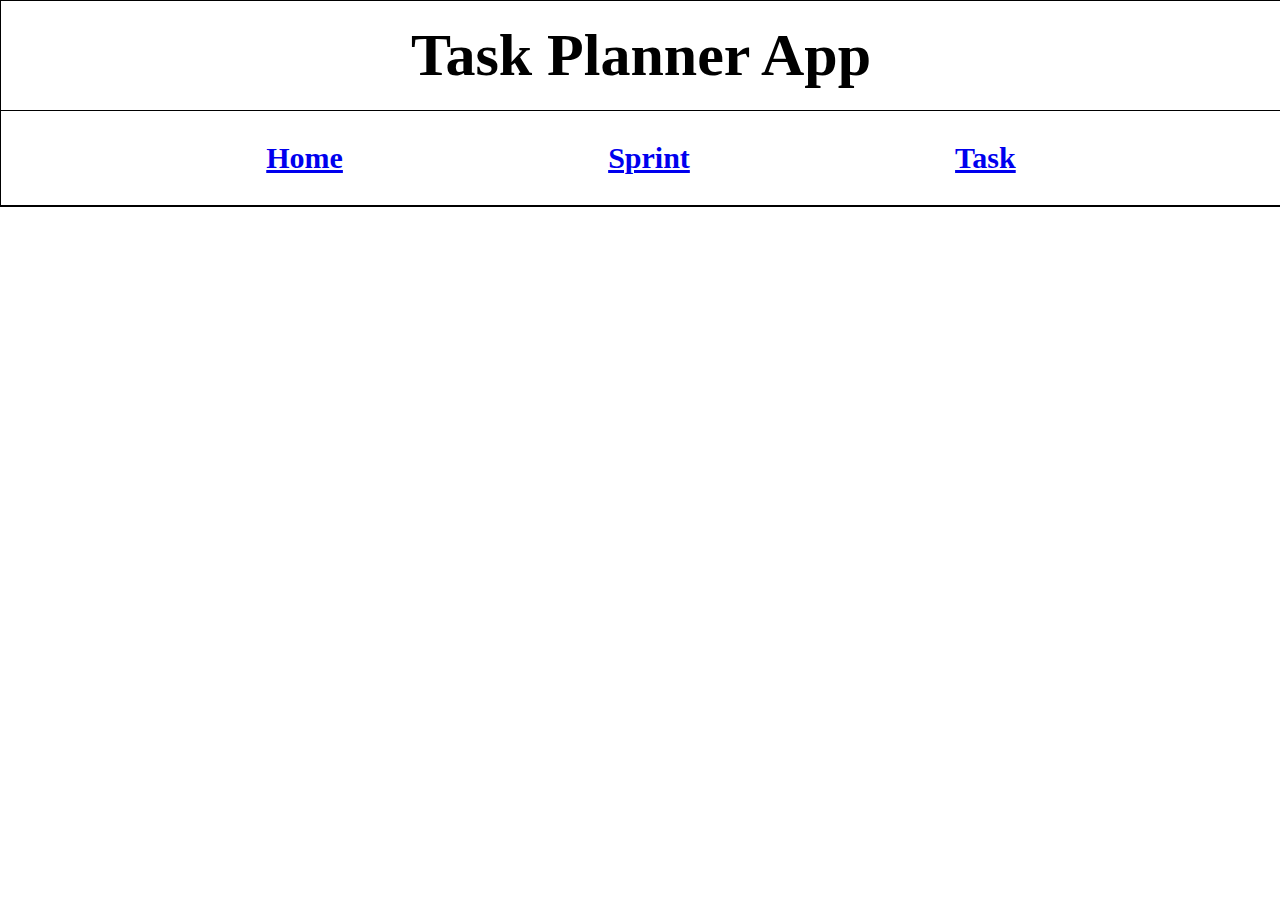
==== Frontend/sprints.html @ 25524e10 "Dynamic navbar completed." ====
<!DOCTYPE html>
<html lang="en">
  <head>
    <meta charset="UTF-8" />
    <meta http-equiv="X-UA-Compatible" content="IE=edge" />
    <meta name="viewport" content="width=device-width, initial-scale=1.0" />
    <title>Sprints data</title>
    <link rel="stylesheet" href="styles/navbar.css" />
  </head>
  <body>
    <div id="navbar"></div>
    <form action=""></form>
  </body>
</html>

<script src="scripts/sprints.js" type="module"></script>
---- Frontend/styles/navbar.css ----
* {
  margin: 0;
  padding: 0;
}

#navbar {
  height: auto;
  width: 100%;
  border: 1px solid black;
  display: flex;
  flex-direction: column;
  align-items: center;
  justify-content: center;
  font-size: 30px;
}

#navbar-h1 {
  padding: 20px;
}

#navbar-contents {
  height: auto;
  width: 100%;
  border: 1px solid black;
  display: flex;
  align-items: center;
  justify-content: space-evenly;
  padding: 30px;
}
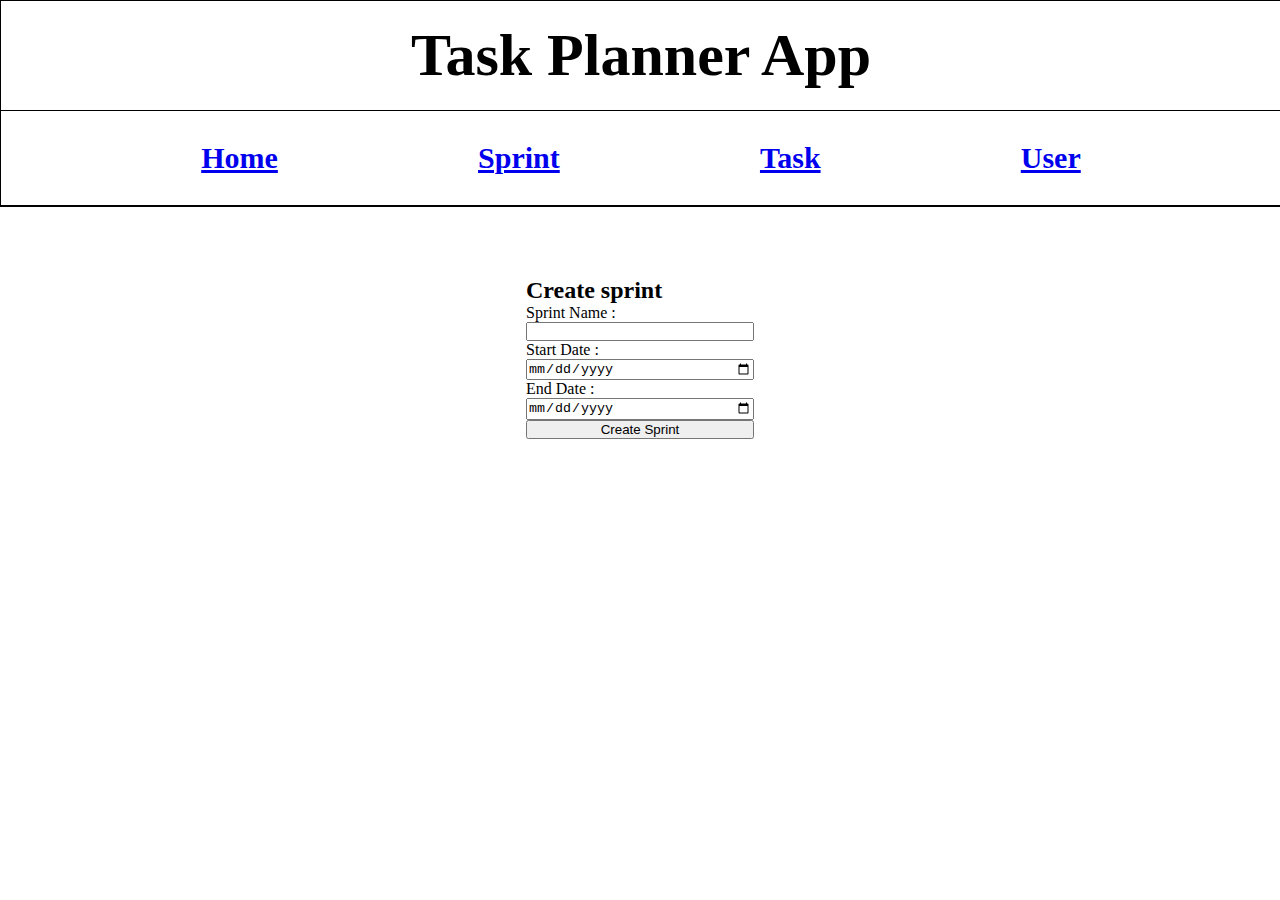
==== commit b8883866: "Frontend part partial completed." ====
--- a/Frontend/sprints.html
+++ b/Frontend/sprints.html
@@ -4,12 +4,34 @@
     <meta charset="UTF-8" />
     <meta http-equiv="X-UA-Compatible" content="IE=edge" />
     <meta name="viewport" content="width=device-width, initial-scale=1.0" />
+    <link rel="stylesheet" href="styles/navbar.css" />
+    <link rel="stylesheet" href="styles/index.css" />
     <title>Sprints data</title>
-    <link rel="stylesheet" href="styles/navbar.css" />
   </head>
   <body>
     <div id="navbar"></div>
-    <form action=""></form>
+
+    <div class="forms">
+      <form id="sprint-form">
+        <h2>Create sprint</h2>
+
+        <label for="sprint-name">Sprint Name : </label>
+        <input type="text" id="sprint-name" name="sprint-name" required />
+
+        <label for="sprint-startdate">Start Date : </label>
+        <input
+          type="date"
+          id="sprint-startdate"
+          name="sprint-startdate"
+          required
+        />
+
+        <label for="sprint-enddate">End Date : </label>
+        <input type="date" id="sprint-enddate" name="sprint-enddate" required />
+
+        <input type="submit" id="sprint-submit" value="Create Sprint" />
+      </form>
+    </div>
   </body>
 </html>
 
--- a/Frontend/styles/index.css
+++ b/Frontend/styles/index.css
@@ -0,0 +1,15 @@
+#sprint-form,
+#task-form,
+#user-form {
+  display: flex;
+  flex-direction: column;
+  width: 20%;
+  justify-content: space-between;
+}
+
+.forms {
+  display: flex;
+  align-items: center;
+  justify-content: space-evenly;
+  padding: 70px;
+}
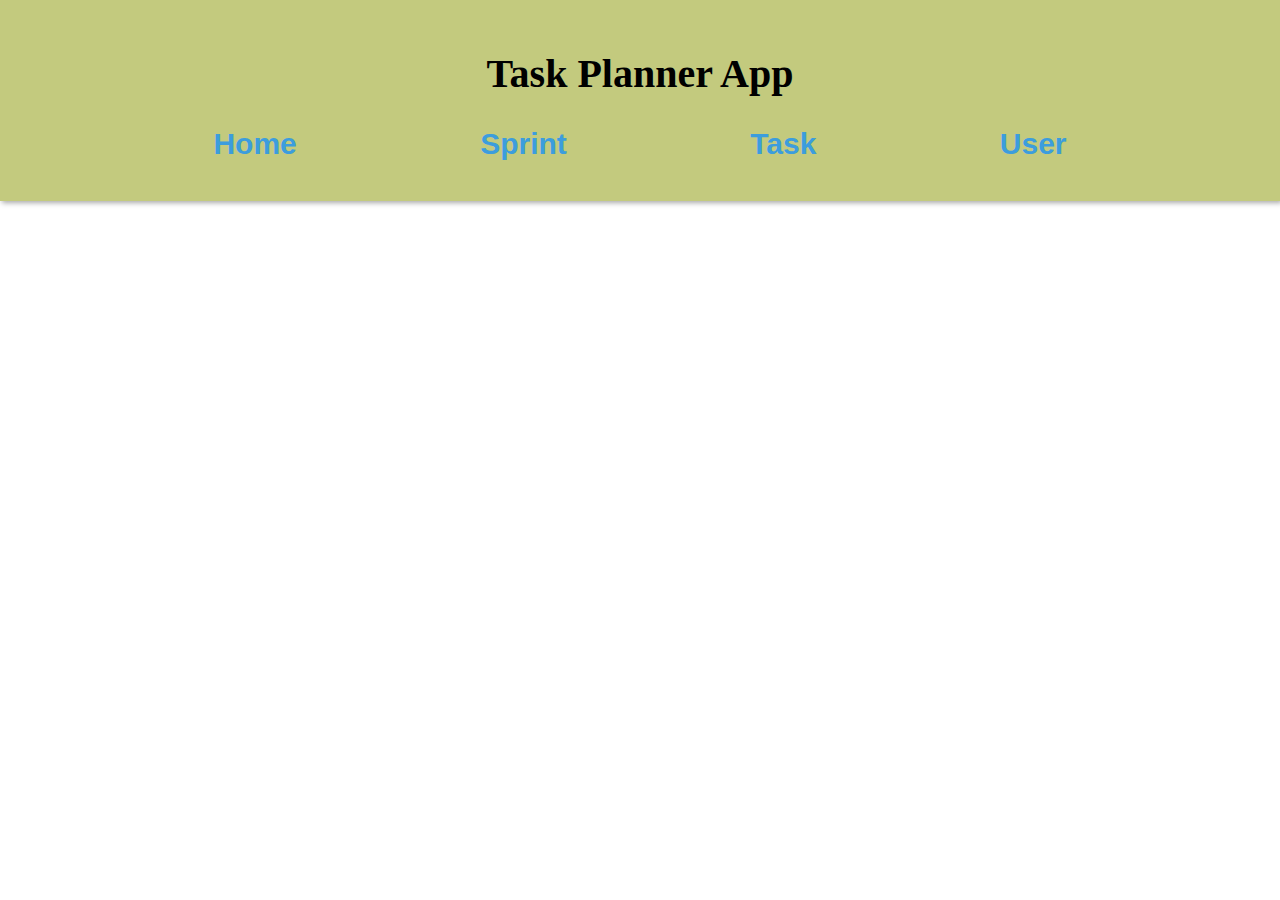
==== commit 7d25693e: "Updating frontend with some additional features." ====
--- a/Frontend/sprints.html
+++ b/Frontend/sprints.html
@@ -7,14 +7,19 @@
     <link rel="stylesheet" href="styles/navbar.css" />
     <link rel="stylesheet" href="styles/index.css" />
     <title>Sprints data</title>
+    <style>
+      #sprintForm,
+      #sprintFormButtonClose {
+        display: none;
+      }
+    </style>
   </head>
   <body>
     <div id="navbar"></div>
 
     <div class="forms">
-      <form id="sprint-form">
-        <h2>Create sprint</h2>
-
+      <button id="sprintFormButtonOpen">Create Sprint</button>
+      <form id="sprintForm">
         <label for="sprint-name">Sprint Name : </label>
         <input type="text" id="sprint-name" name="sprint-name" required />
 
@@ -29,8 +34,9 @@
         <label for="sprint-enddate">End Date : </label>
         <input type="date" id="sprint-enddate" name="sprint-enddate" required />
 
-        <input type="submit" id="sprint-submit" value="Create Sprint" />
+        <input type="submit" id="sprint-submit" value="POST" />
       </form>
+      <button id="sprintFormButtonClose">Close Form</button>
     </div>
   </body>
 </html>
--- a/Frontend/styles/navbar.css
+++ b/Frontend/styles/navbar.css
@@ -5,25 +5,38 @@
 
 #navbar {
   height: auto;
-  width: 100%;
-  border: 1px solid black;
+  width: auto;
+  /* border: 1px solid black; */
   display: flex;
   flex-direction: column;
   align-items: center;
   justify-content: center;
-  font-size: 30px;
+  font-size: 20px;
+  margin: 0;
+  padding: 30px;
+  background-color: #c3ca7e;
+  overflow: hidden;
+  box-shadow: 2px 2px 5px #aaa;
 }
 
 #navbar-h1 {
   padding: 20px;
 }
 
+.navbaranchor {
+  text-decoration: none;
+  color: rgb(60, 157, 221);
+  font-family: Arial, sans-serif;
+  cursor: pointer;
+}
+
 #navbar-contents {
   height: auto;
   width: 100%;
-  border: 1px solid black;
+  /* border: 1px solid black; */
+  font-size: 30px;
   display: flex;
   align-items: center;
   justify-content: space-evenly;
-  padding: 30px;
+  padding: 10px;
 }
--- a/Frontend/styles/index.css
+++ b/Frontend/styles/index.css
@@ -1,15 +1,149 @@
-#sprint-form,
-#task-form,
-#user-form {
-  display: flex;
-  flex-direction: column;
-  width: 20%;
-  justify-content: space-between;
+* {
+  margin: 0;
+  padding: 0;
 }
 
 .forms {
+  display: none;
+  height: auto;
+  width: 40%;
+  position: absolute;
+  top: 50%;
+  left: 50%;
+  transform: translate(-50%, -50%);
+  box-sizing: border-box;
+  padding: 20px 40px;
+  border-radius: 50px;
+  /* border: 1px solid red; */
+  background-color: wheat;
+}
+
+.formsDivs {
+  display: flex;
+  justify-content: space-between;
+  align-items: center;
+  /* border: 1px solid red; */
+  margin: 8px;
+}
+
+.formsDivs :nth-child(1) {
+  width: 30%;
+  /* border: 1px solid red; */
+  text-align: left;
+  box-sizing: border-box;
+  padding: 10px;
+  font-size: 15px;
+}
+
+.formsDivs :nth-child(2) {
+  width: 70%;
+  font-size: 12px;
+  margin-left: -10px;
+  border-radius: 10px;
+  border: 1px solid gray;
+  box-sizing: border-box;
+  padding: 10px;
+}
+
+.formsButton {
+  font-size: 20px;
+  width: auto;
+  box-sizing: border-box;
+  border: 1px solid black;
+  padding: 10px 30px;
+  border-radius: 20px;
+  border: none;
+  background-color: rgb(96, 158, 96);
+  color: white;
+  font-style: normal;
+  font-weight: lighter;
+  align-self: center;
+  margin: 15px;
+  cursor: pointer;
+}
+
+.formsDivsNavbar {
+  /* border: 1px solid firebrick; */
+  width: 100%;
   display: flex;
   align-items: center;
-  justify-content: space-evenly;
-  padding: 70px;
+  justify-content: space-around;
+  box-sizing: border-box;
+  padding: 10px;
 }
+
+.formsDivsNavbar h1 {
+  font-size: 30px;
+  width: 90%;
+  color: black;
+  text-align: center;
+}
+
+.formsDivsNavbar button {
+  background-color: black;
+  color: white;
+  font-size: 12px;
+  font-weight: bold;
+  border-radius: 100px;
+}
+
+/* Common CSS of POST open/close form for Task and User */
+.button {
+  align-self: flex-end;
+  margin: 60px;
+  border: 1px solid gray;
+  padding: 10px;
+  margin: 10px;
+  border-radius: 10px;
+  cursor: pointer;
+}
+
+/* Styling for the sprint list container */
+.sprint {
+  display: flex;
+  flex-direction: column;
+}
+
+.sprint-tasks {
+  display: flex;
+  flex-direction: column;
+}
+
+.task {
+  display: flex;
+  flex-direction: column;
+}
+
+.sprint {
+  padding: 20px;
+  margin-bottom: 20px;
+  border: 1px solid #ccc;
+}
+
+.sprint-tasks {
+  padding: 10px;
+}
+
+.task {
+  margin-bottom: 10px;
+  border: 1px solid #ddd;
+  padding: 10px;
+}
+
+.task:hover {
+  background-color: #f9f9f9;
+  box-shadow: 0px 0px 5px #aaa;
+}
+
+.sprint:hover {
+  background-color: #f9f9f9;
+  box-shadow: 0px 0px 5px #aaa;
+}
+
+.sprint {
+  background-color: #fff;
+}
+
+.task {
+  background-color: #f1f1f1;
+}
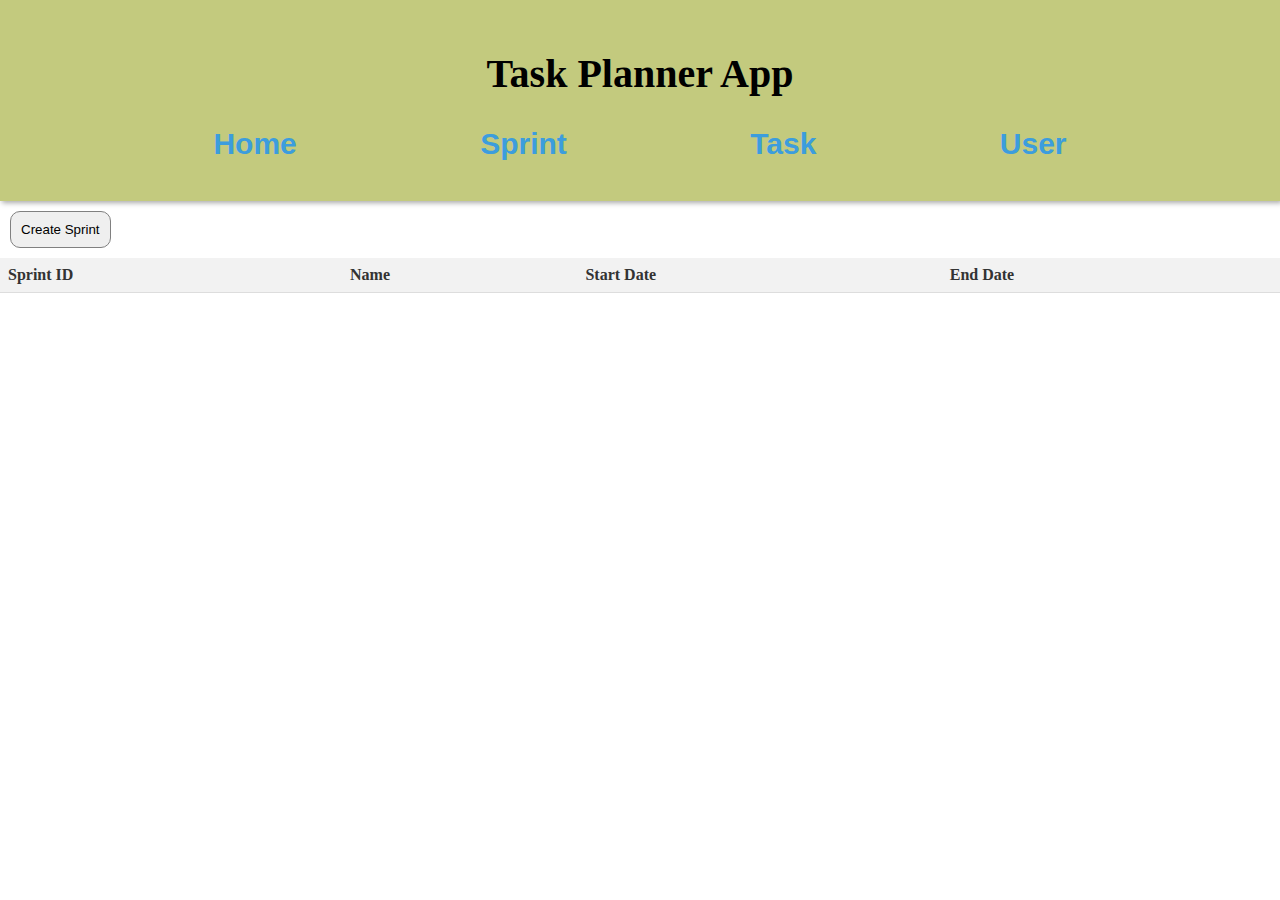
==== commit ff56d529: "Sprint creation form completed working in sprint module." ====
--- a/Frontend/sprints.html
+++ b/Frontend/sprints.html
@@ -8,36 +8,74 @@
     <link rel="stylesheet" href="styles/index.css" />
     <title>Sprints data</title>
     <style>
-      #sprintForm,
-      #sprintFormButtonClose {
-        display: none;
+      table {
+        border-collapse: collapse;
+        width: 100%;
+      }
+      th,
+      td {
+        text-align: left;
+        padding: 8px;
+        border-bottom: 1px solid #ddd;
+      }
+      th {
+        background-color: #f2f2f2;
+        color: #333;
       }
     </style>
   </head>
   <body>
     <div id="navbar"></div>
 
-    <div class="forms">
-      <button id="sprintFormButtonOpen">Create Sprint</button>
-      <form id="sprintForm">
-        <label for="sprint-name">Sprint Name : </label>
-        <input type="text" id="sprint-name" name="sprint-name" required />
+    <button id="sprintFormButtonOpen" class="button">Create Sprint</button>
 
-        <label for="sprint-startdate">Start Date : </label>
+    <div class="forms" id="postFormDiv">
+      <form id="sprintFormPost">
+        <div class="formsDivsNavbar">
+          <h1>Create Sprint</h1>
+          <button id="sprintFormButtonClose" class="button">X</button>
+        </div>
+
+        <div class="formsDivs">
+          <label for="sprintName">Sprint Name : </label>
+          <input type="text" id="sprintName" name="sprintName" required />
+        </div>
+
+        <div class="formsDivs">
+          <label for="sprintStartdate">Start Date : </label>
+          <input
+            type="date"
+            id="sprintStartdate"
+            name="sprintStartdate"
+            required
+          />
+        </div>
+
+        <div class="formsDivs">
+          <label for="sprintEnddate">End Date : </label>
+          <input type="date" id="sprintEnddate" name="sprintEnddate" required />
+        </div>
+
         <input
-          type="date"
-          id="sprint-startdate"
-          name="sprint-startdate"
-          required
+          type="submit"
+          id="sprintSubmit"
+          class="formsButton"
+          value="POST"
         />
+      </form>
+    </div>
 
-        <label for="sprint-enddate">End Date : </label>
-        <input type="date" id="sprint-enddate" name="sprint-enddate" required />
-
-        <input type="submit" id="sprint-submit" value="POST" />
-      </form>
-      <button id="sprintFormButtonClose">Close Form</button>
-    </div>
+    <table id="sprintTable">
+      <thead>
+        <tr>
+          <th>Sprint ID</th>
+          <th>Name</th>
+          <th>Start Date</th>
+          <th>End Date</th>
+        </tr>
+      </thead>
+      <tbody></tbody>
+    </table>
   </body>
 </html>
 
--- a/Frontend/styles/index.css
+++ b/Frontend/styles/index.css
@@ -98,6 +98,15 @@
   cursor: pointer;
 }
 
+/* CSS for addToSpring,assignUser,viewTask button */
+
+.inputButton {
+  padding: 0.5rem;
+  border: 1px solid gray;
+  border-radius: 20px;
+  cursor: pointer;
+}
+
 /* Styling for the sprint list container */
 .sprint {
   display: flex;
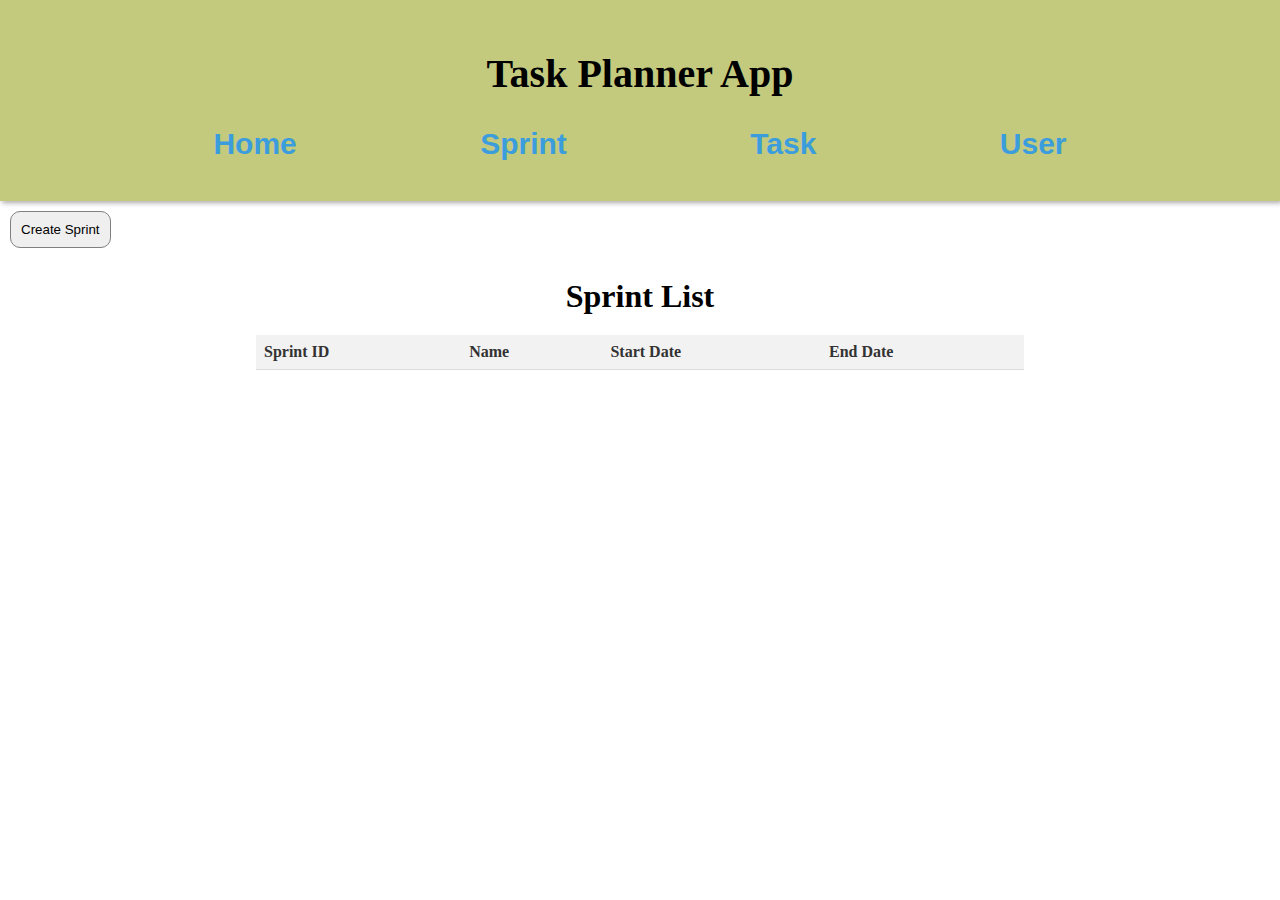
==== commit 2d860fdf: "Sprint list appended to Sprint module." ====
--- a/Frontend/sprints.html
+++ b/Frontend/sprints.html
@@ -10,7 +10,8 @@
     <style>
       table {
         border-collapse: collapse;
-        width: 100%;
+        width: 60%;
+        margin: auto;
       }
       th,
       td {
@@ -21,6 +22,11 @@
       th {
         background-color: #f2f2f2;
         color: #333;
+      }
+      #getAllSprintsh1 {
+        text-align: center;
+        padding: 10px;
+        margin: 10px;
       }
     </style>
   </head>
@@ -65,17 +71,22 @@
       </form>
     </div>
 
-    <table id="sprintTable">
-      <thead>
-        <tr>
-          <th>Sprint ID</th>
-          <th>Name</th>
-          <th>Start Date</th>
-          <th>End Date</th>
-        </tr>
-      </thead>
-      <tbody></tbody>
-    </table>
+    <div id="getAllSprints">
+      <h1 id="getAllSprintsh1">Sprint List</h1>
+      <div>
+        <table id="sprintTable">
+          <thead>
+            <tr>
+              <th>Sprint ID</th>
+              <th>Name</th>
+              <th>Start Date</th>
+              <th>End Date</th>
+            </tr>
+          </thead>
+          <tbody></tbody>
+        </table>
+      </div>
+    </div>
   </body>
 </html>
 
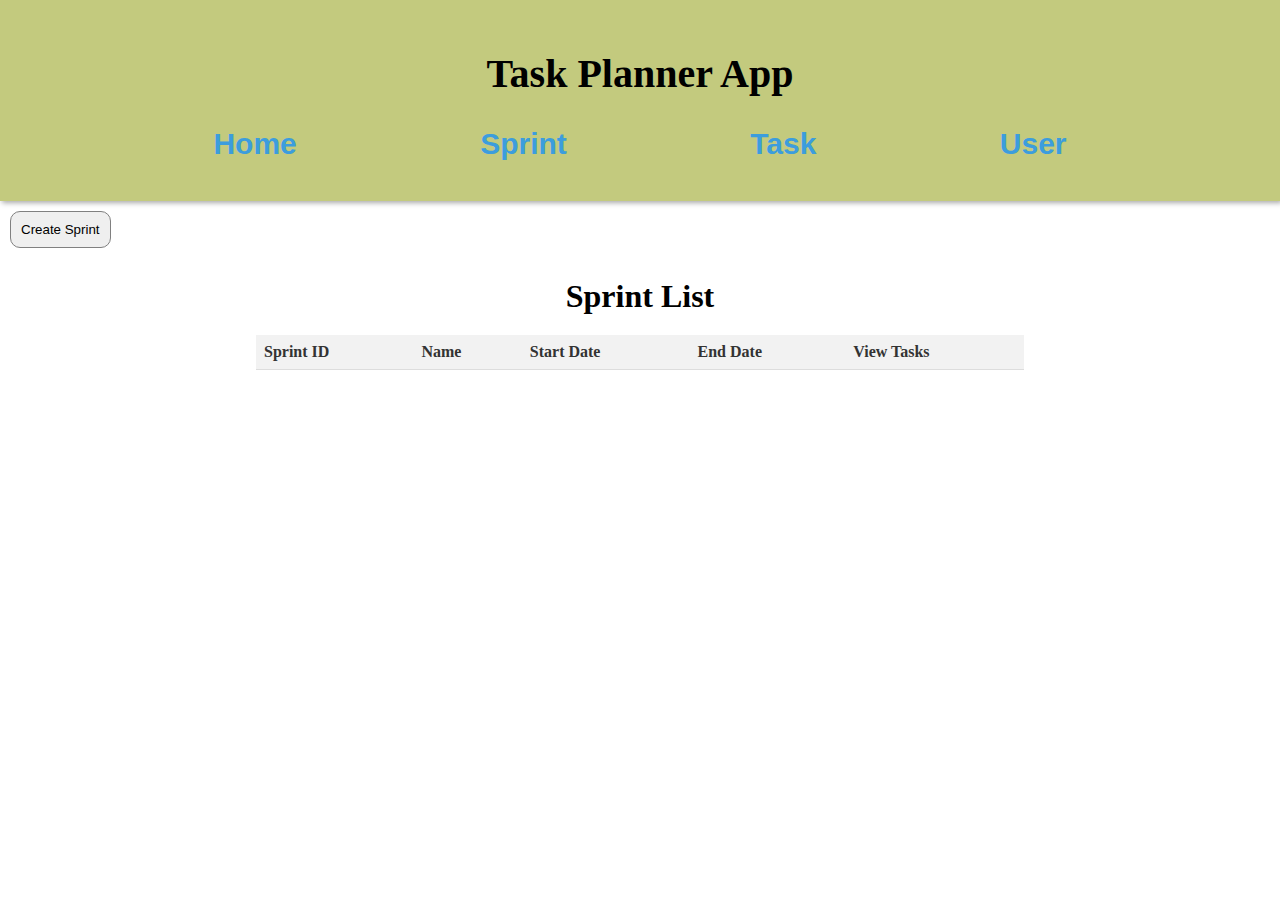
==== commit 556bd3cc: "Sprint module frontend completed." ====
--- a/Frontend/sprints.html
+++ b/Frontend/sprints.html
@@ -81,12 +81,31 @@
               <th>Name</th>
               <th>Start Date</th>
               <th>End Date</th>
+              <th>View Tasks</th>
             </tr>
           </thead>
           <tbody></tbody>
         </table>
       </div>
     </div>
+
+    <div id="viewTasks" class="viewAllTasksById">
+      <div class="formsDivsNavbar">
+        <h1>All Tasks</h1>
+        <button id="closeTasks" class="button">X</button>
+      </div>
+      <table>
+        <thead>
+          <th>Id</th>
+          <th>Type</th>
+          <th>Description</th>
+          <th>Status</th>
+          <th>Priority</th>
+          <th>Comment</th>
+        </thead>
+        <tbody id="viewTasksTableBody"></tbody>
+      </table>
+    </div>
   </body>
 </html>
 
--- a/Frontend/styles/index.css
+++ b/Frontend/styles/index.css
@@ -99,13 +99,34 @@
 }
 
 /* CSS for addToSpring,assignUser,viewTask button */
-
 .inputButton {
   padding: 0.5rem;
   border: 1px solid gray;
   border-radius: 20px;
   cursor: pointer;
 }
+/* End of CSS for addToSpring,assignUser,viewTask button*/
+
+/* Display all tasks CSS. */
+.viewAllTasksById {
+  position: absolute;
+  top: 50%;
+  left: 50%;
+  transform: translate(-50%, -50%);
+  border: 0.4px solid gray;
+  width: 800px;
+  height: auto;
+  display: none;
+  box-sizing: border-box;
+  padding: 20px 40px;
+  border-radius: 50px;
+  /* border: 1px solid red; */
+  background-color: wheat;
+  overflow: auto;
+  max-height: 400px;
+  box-shadow: rgba(0, 0, 0, 0.35) 0px 5px 15px;
+}
+/* End of Display all tasks CSS. */
 
 /* Styling for the sprint list container */
 .sprint {
